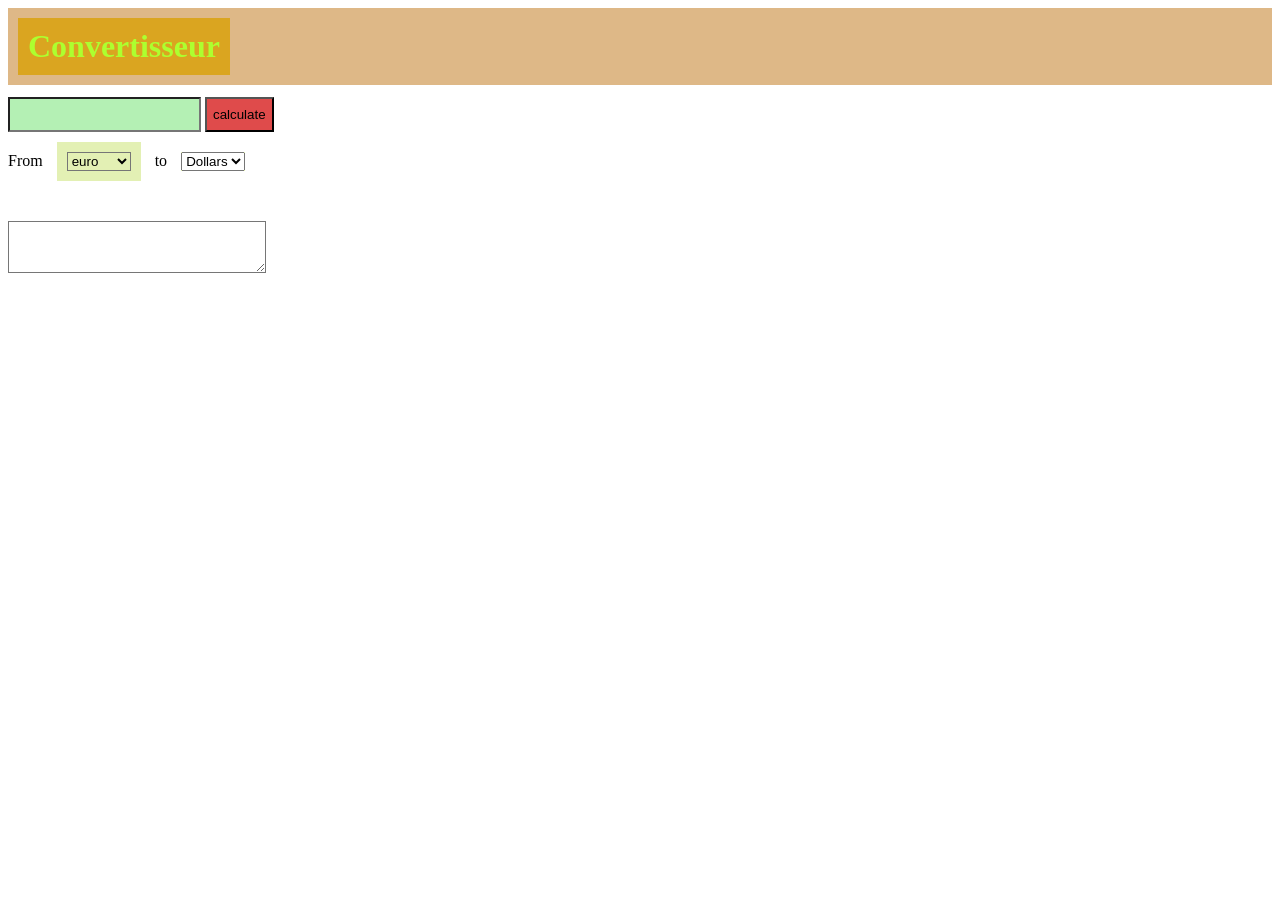
==== Desktop/convertisseur/index.html @ e7e7519e "adding color" ====
<!DOCTYPE html>
<html lang="en">
<head>
    <meta charset="UTF-8">
    <meta name="viewport" content="width=device-width, initial-scale=1.0">
    <meta http-equiv="X-UA-Compatible" content="ie=edge">
    <title>Document</title>
    <link rel="stylesheet" href="css/convert.css">
</head>
<body>
    <div class="container">
    <h1>Convertisseur</h1>
</div>
<input class="entrer" type="text" id="entrer">
<button onclick="myConvert()">calculate</button>
    <div class="donné">
        <label class="label">From</label>
        
            <div class="sel">
                <select class="sel" id="id_from">
                    <option value="euro">euro</option>
                    <option value="Dollars">Dollars</option>
                    <option value="CAD">CAD</option>
                </select class="sel">
                 
            </div>
            <label class="label">to</label>
            <div class="sel">
               
                        <select id="id_to">
                            <option value="Dollars">Dollars</option>
                            <option value="euro">euro</option>
                            <option value="CAD">CAD</option>
                        </select>
                    
            </div>
            
        
       
        </div>
    </div>
    
   
    <textarea id="message"></textarea>
    <script src="js/convert.js"></script>
</body>
</html>
---- Desktop/convertisseur/css/convert.css ----
*{
    box-sizing: border-box;
}
.container {
    background-color:burlywood;
}
h1 {
    color:greenyellow;
    background-color:goldenrod;
    display: inline-block;
    padding:10px;
    margin:10px;
    
}
button {
    height: 35px;
    background-color:rgb(223, 75, 75);
}
button:hover {
    background-color:rgb(75, 223, 82);
}

.entrer{
    padding:10px;
    margin-top: 12px;
    background-color: rgb(180, 240, 180);
    height:35px;
}

textarea{
    padding:10px;
    margin-top:30px;
    background-color:white;
    width: 258px;
}
.sel{
    display:inline-block;
    margin:10px;
    background-color:rgb(227, 240, 180);

}
.id_to {
    background-color:red;
}
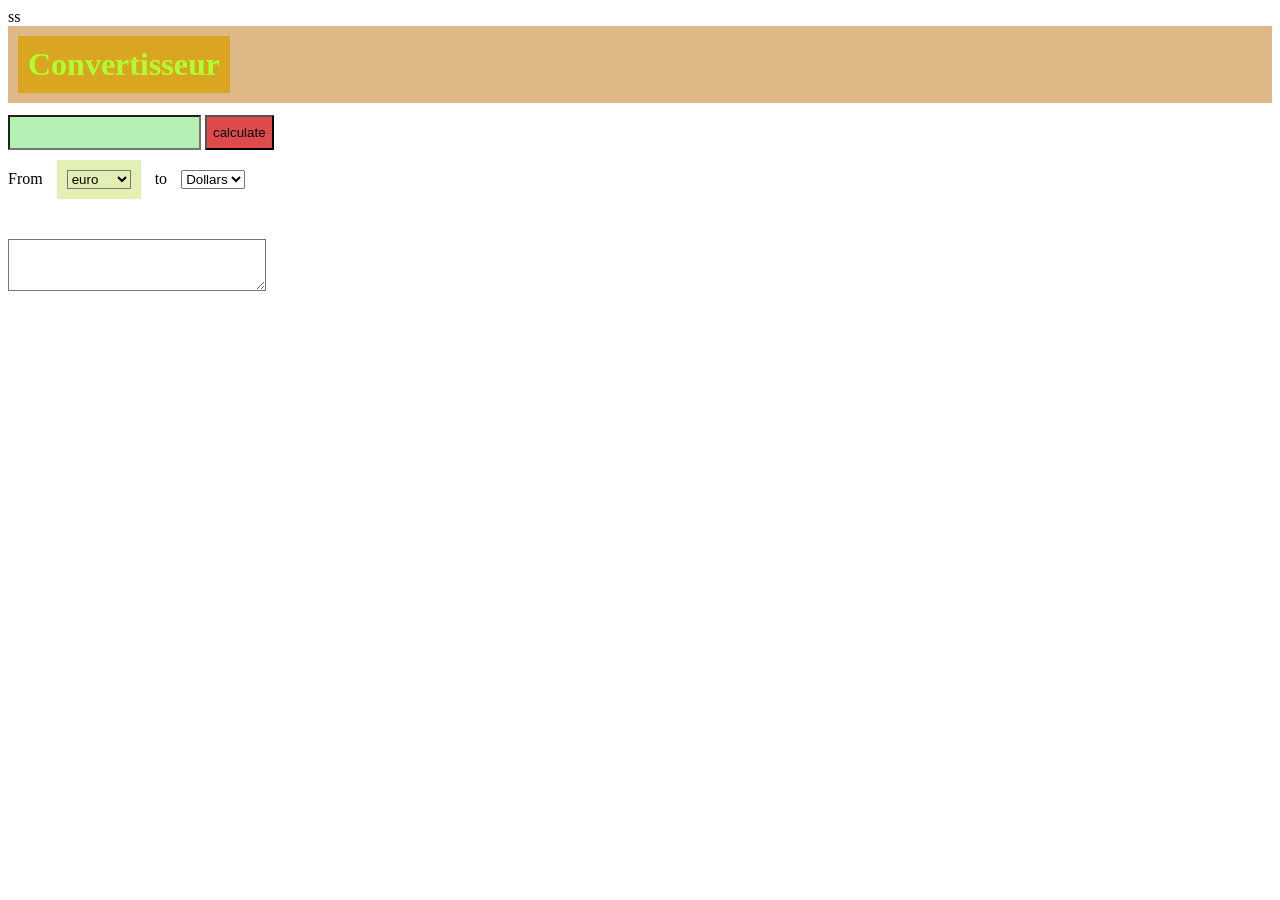
==== commit 2f1137bb: "change color" ====
--- a/Desktop/convertisseur/index.html
+++ b/Desktop/convertisseur/index.html
@@ -1,4 +1,4 @@
-<!DOCTYPE html>
+ss<!DOCTYPE html>
 <html lang="en">
 <head>
     <meta charset="UTF-8">
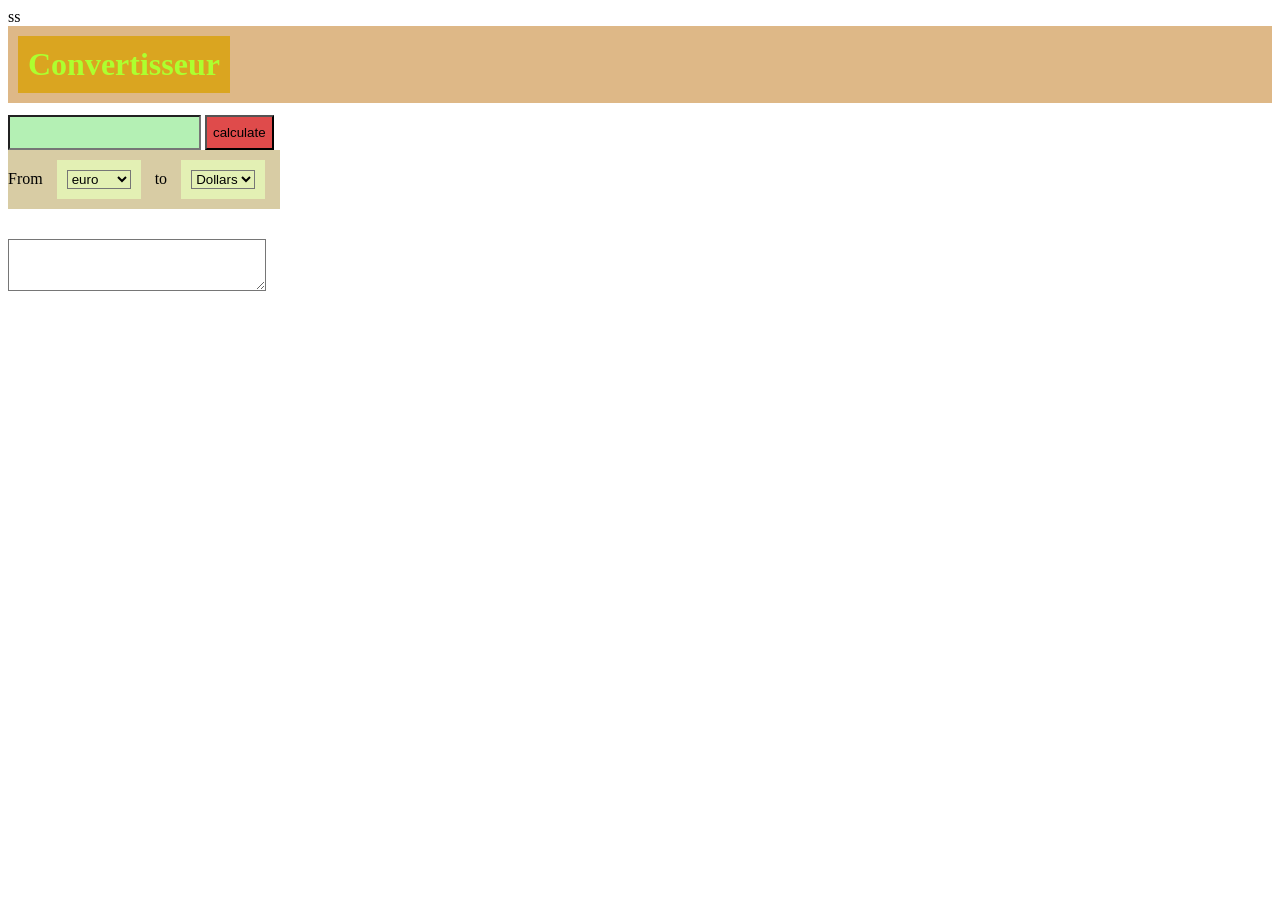
==== commit d565332c: "adding mouseover and onmouseover an onmouseout" ====
--- a/Desktop/convertisseur/index.html
+++ b/Desktop/convertisseur/index.html
@@ -8,12 +8,16 @@
     <link rel="stylesheet" href="css/convert.css">
 </head>
 <body>
-    <div class="container">
+    
+    <div class="container" onmousemove="myMouse(event)" onmouseout="clearCoor()">
     <h1>Convertisseur</h1>
+    
+    
 </div>
-<input class="entrer" type="text" id="entrer">
+
+<input class="entrer" type="text" id="entrer" onmousemove="myMouse(event)" onmouseout="clearCoor()" onkeyup="myOnkey()">
 <button onclick="myConvert()">calculate</button>
-    <div class="donné">
+    <div class="parent">
         <label class="label">From</label>
         
             <div class="sel">
@@ -27,21 +31,16 @@
             <label class="label">to</label>
             <div class="sel">
                
-                        <select id="id_to">
+                        <select class="sel" id="id_to">
                             <option value="Dollars">Dollars</option>
                             <option value="euro">euro</option>
                             <option value="CAD">CAD</option>
                         </select>
                     
             </div>
-            
-        
-       
-        </div>
-    </div>
-    
+        </div>    
    
-    <textarea id="message"></textarea>
+    <textarea id="message" ></textarea>
     <script src="js/convert.js"></script>
 </body>
 </html>
--- a/Desktop/convertisseur/css/convert.css
+++ b/Desktop/convertisseur/css/convert.css
@@ -1,5 +1,6 @@
 *{
     box-sizing: border-box;
+    -webkit-box-sizing: border-box;
 }
 .container {
     background-color:burlywood;
@@ -11,6 +12,10 @@
     padding:10px;
     margin:10px;
     
+}
+.parent {
+    background-color:rgb(216, 204, 164);
+    width: 272px;
 }
 button {
     height: 35px;
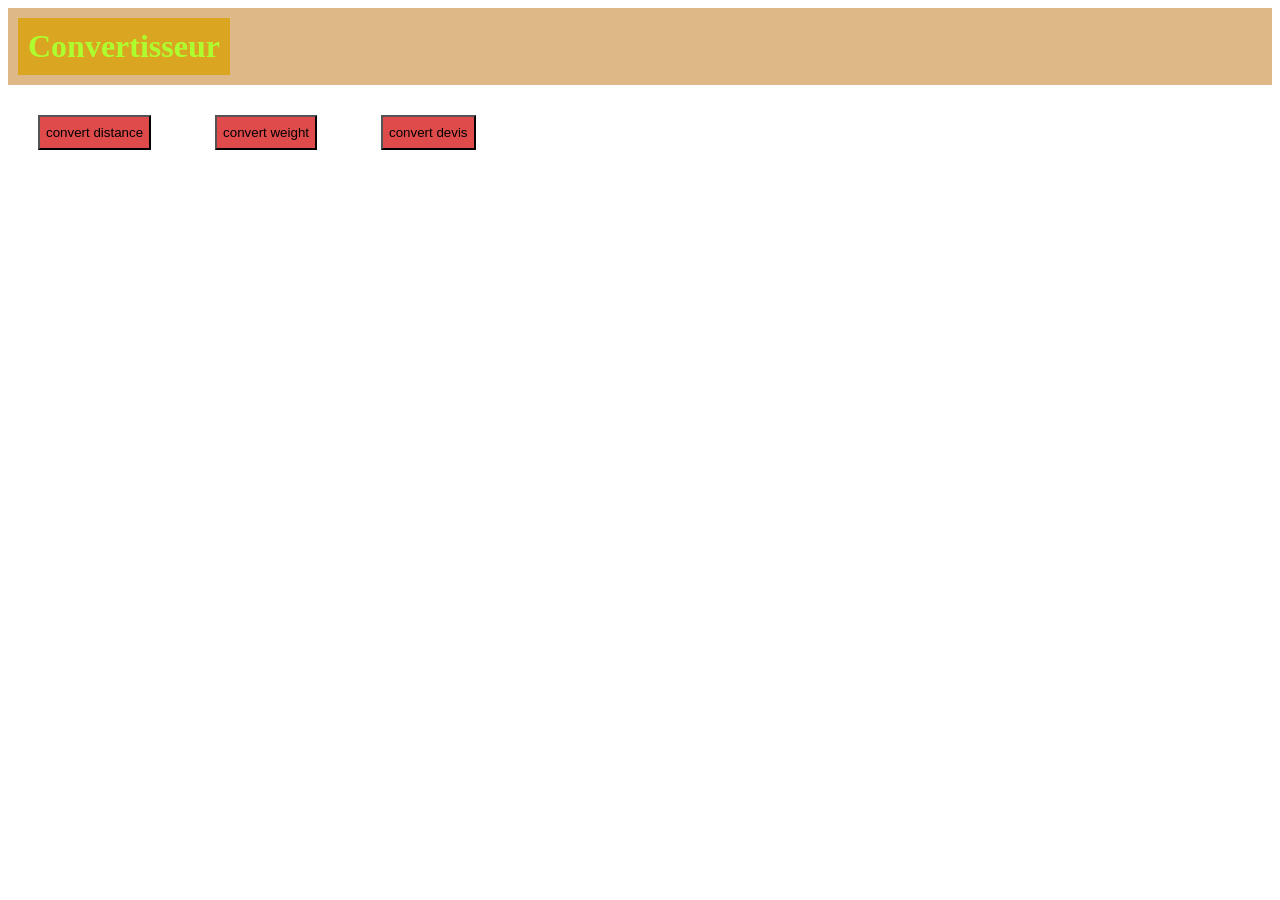
==== commit 7467be0b: "adding convert distance and weiht" ====
--- a/Desktop/convertisseur/index.html
+++ b/Desktop/convertisseur/index.html
@@ -1,4 +1,4 @@
-ss<!DOCTYPE html>
+<!DOCTYPE html>
 <html lang="en">
 <head>
     <meta charset="UTF-8">
@@ -15,8 +15,15 @@
     
 </div>
 
-<input class="entrer" type="text" id="entrer" onmousemove="myMouse(event)" onmouseout="clearCoor()" onkeyup="myOnkey()">
-<button onclick="myConvert()">calculate</button>
+<button  onclick="myDistanceBlock()">convert distance</button>
+<button  onclick="myWeightBlock()">convert weight</button>
+<button  onclick="myDevisBlock()">convert devis</button>
+<!-- convettiDevise -->
+
+<div class="alll">
+<div class="Devise" id="Devise">
+<input onkeyup="myConvert()" class="entrer" type="text" id="entrer" onmousemove="myMouse(event)" onmouseout="clearCoor()" onkeyup="myOnkey()">
+
     <div class="parent">
         <label class="label">From</label>
         
@@ -38,9 +45,87 @@
                         </select>
                     
             </div>
-        </div>    
+        </div>  
+          
    
     <textarea id="message" ></textarea>
+   
+</div>
+</div>
+<!-- convettiDevise -->
+
+<!-- convertToDistance -->
+
+<div class="alll">
+<div class="Distance" id="Distance">
+    <input onkeyup="myDistance()" class="entrer" id="up" type="text" >
+        <div class="Devis">
+            <label class="label">From</label>
+            
+                <div class="sel">
+                    <select class="sel" id="id_fromDistance" >
+                        <option value="km">km</option>
+                        <option value="m">m</option>
+                        <option value="cm">cm</option>
+                        <option value="mm">mm</option>
+                        
+                    </select class="sel">
+                     
+                </div>
+                <label class="label">to</label>
+                <div class="sel">
+                   
+                            <select class="sel" id="id_toDistance">
+                        <option value="km">km</option>
+                        <option value="m">m</option>
+                        <option value="cm">cm</option>
+                        <option value="mm">mm</option>
+                            </select>
+                        
+                </div>
+            </div>    
+       
+    <textarea id="messageDistance" ></textarea>
+       
+    </div>
+    </div>
+    <!-- convertToDistance -->
+
+    <!-- convertToWeight -->
+
+    <div class="alll">
+    <div class="Weight" id="Weight">
+        <input onkeyup="myWeight()" id="entrerWeight" class="entrer" type="text">
+            <div class="Devis">
+                <label class="label">From</label>
+                
+                    <div class="sel">
+                        <select class="sel" id="id_fromWeight" >
+                            <option value="t">tonne</option>
+                            <option value="kg">kg</option>
+                            <option value="g">gramme</option>
+                            <option value="mg">mg</option>
+                        </select class="sel">
+                         
+                    </div>
+                    <label class="label">to</label>
+                    <div class="sel">
+                       
+                                <select class="sel" id="id_toWeight" >
+                            <option value="t">tonne</option>
+                            <option value="kg">kg</option>
+                            <option value="g">gramme</option>
+                            <option value="mg">mg</option>
+                                </select>
+                            
+                    </div>
+                </div>    
+           
+            <textarea id="messageWeight" ></textarea>
+           
+        </div>
+    </div>
+    <!-- convertToWeight -->
     <script src="js/convert.js"></script>
 </body>
 </html>
--- a/Desktop/convertisseur/css/convert.css
+++ b/Desktop/convertisseur/css/convert.css
@@ -1,6 +1,7 @@
 *{
     box-sizing: border-box;
     -webkit-box-sizing: border-box;
+    
 }
 .container {
     background-color:burlywood;
@@ -13,23 +14,27 @@
     margin:10px;
     
 }
-.parent {
-    background-color:rgb(216, 204, 164);
-    width: 272px;
-}
+
+
 button {
     height: 35px;
     background-color:rgb(223, 75, 75);
+    margin-left:20px;
+    margin:30px;
 }
 button:hover {
     background-color:rgb(75, 223, 82);
+    
 }
+
 
 .entrer{
     padding:10px;
     margin-top: 12px;
+    margin-bottom:10px;
     background-color: rgb(180, 240, 180);
     height:35px;
+    width: 79px;
 }
 
 textarea{
@@ -37,14 +42,30 @@
     margin-top:30px;
     background-color:white;
     width: 258px;
+    
 }
 .sel{
     display:inline-block;
     margin:10px;
-    background-color:rgb(227, 240, 180);
-
+    background:rgb(227, 240, 180);
+    width: 60px;
+    color:rgb(0, 17, 255);
 }
 .id_to {
     background-color:red;
 }
+.Distance   {
+    display:none;
+    
+}
+.Weight {
+    display:none;
+}
+.Devise{
+    display:none;
+}
+.alll{
+    background-color:rgb(227, 240, 180);
+    width: 263px;
+}
 
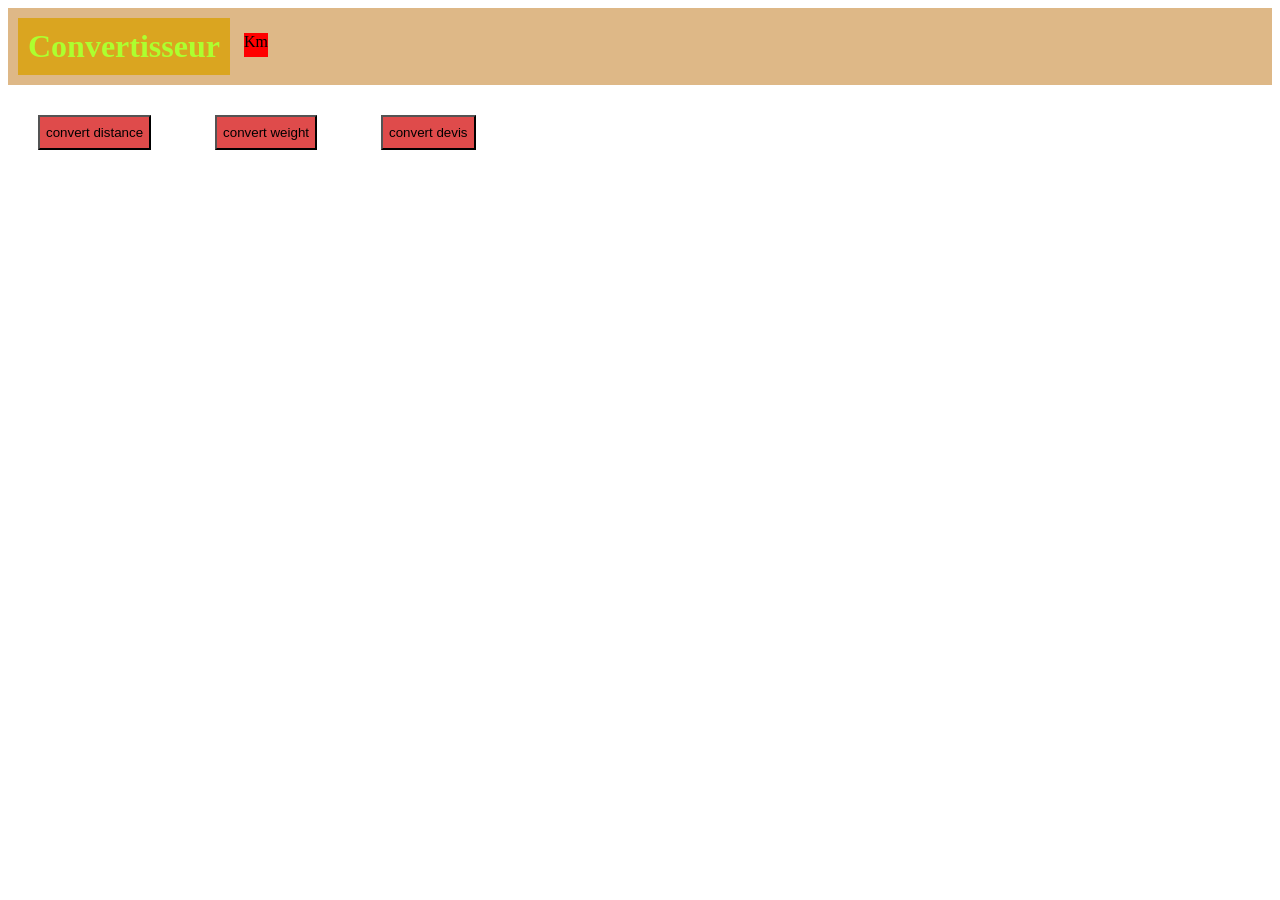
==== commit 5a4f9f3b: "first commit" ====
--- a/Desktop/convertisseur/index.html
+++ b/Desktop/convertisseur/index.html
@@ -11,6 +11,10 @@
     
     <div class="container" onmousemove="myMouse(event)" onmouseout="clearCoor()">
     <h1>Convertisseur</h1>
+    <div class="headdiv">
+        <div class="face">Km</div>
+        <div class="back">mg</div>
+    </div>
     
     
 </div>
--- a/Desktop/convertisseur/css/convert.css
+++ b/Desktop/convertisseur/css/convert.css
@@ -2,6 +2,9 @@
     box-sizing: border-box;
     -webkit-box-sizing: border-box;
     
+}
+body {
+perspective: 500px;
 }
 .container {
     background-color:burlywood;
@@ -12,10 +15,46 @@
     display: inline-block;
     padding:10px;
     margin:10px;
+    -webkit-animation: mymove 5s infinite; 
+  animation: mymove .70s infinite;
     
 }
+@-webkit-keyframes mymove {
+    from { background-color:goldenrod;}
+   
+    to {background-color: blue;}
+    from { color:rgb(250, 250, 250);}
+   
+    to {color: rgb(255, 0, 242);}
+  }
+.headdiv {
+    display:inline-block;
+    background-color:red;
+    padding:12px;
+    position:relative;
+    text-align:center;
+    transition: all .54s ease-in-out;
+    transform-style:preserve-3d; 
+    
+}
+.headdiv:hover {transform: rotateY(180deg)}
+.headdiv >div {
+    position:absolute;
+    left:0;
+    top:0;
+}
+.face {
+z-index: 2;
+background-color:red;
+backface-visibility: hidden;
 
-
+}
+.back {
+z-index: 1;
+background-color:red;
+transform:rotateY(180deg);
+backface-visibility: hidden;
+}
 button {
     height: 35px;
     background-color:rgb(223, 75, 75);
